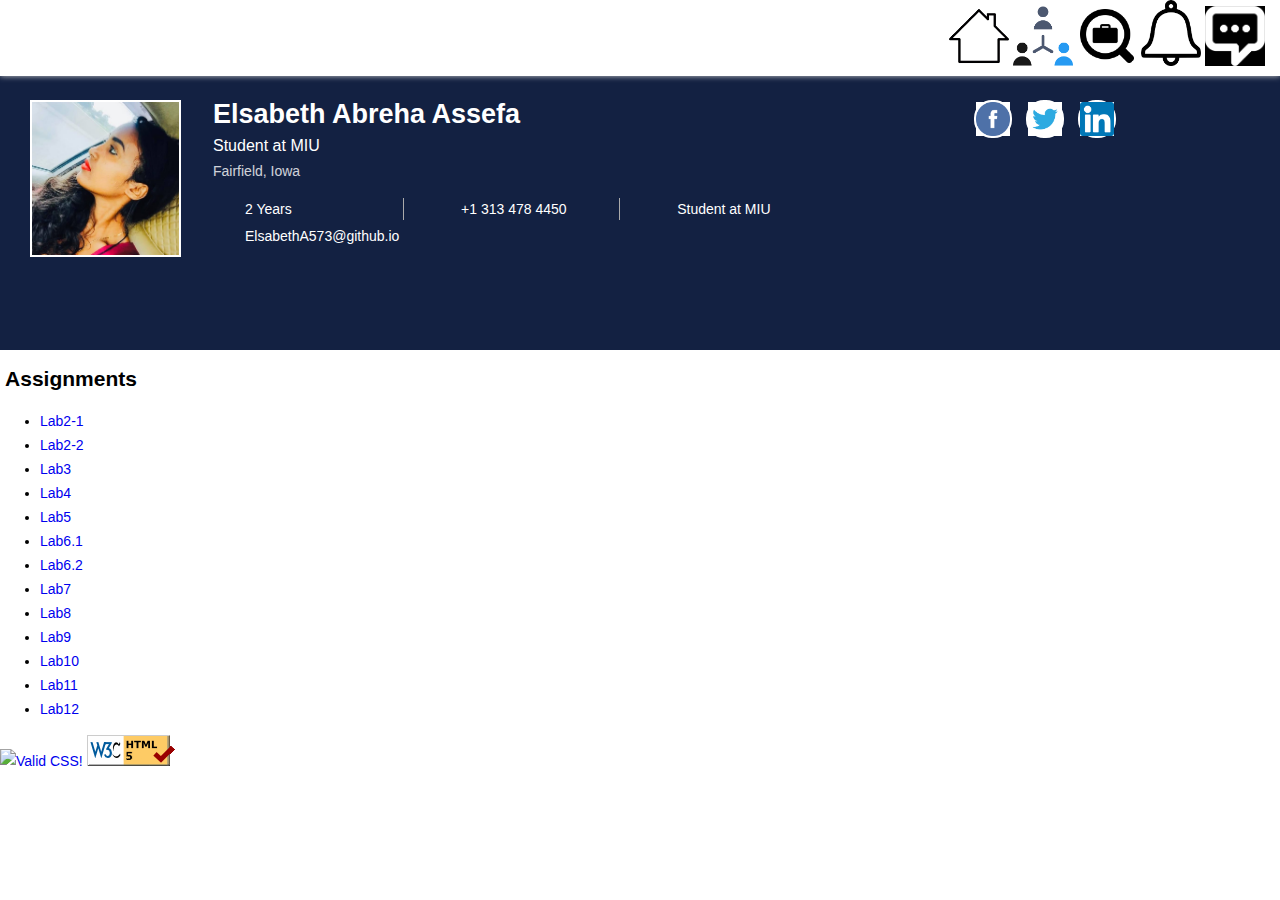
==== index.html @ 34c6d464 "git add ." ====
<!DOCTYPE html>
<html lang="en">

<head>
	<meta charset="utf-8">
	<meta name="viewport" content="width=device-width, initial-scale=1, maximum-scale=1">
	<title>Profile Page</title>
	<link rel="stylesheet" type="text/css" href="style.css">
	<link href="https://fonts.googleapis.com/css?family=Open+Sans:50,100,300,400,500" rel="style">
</head>

<body>
	<header class="clearafter">
		<div class="fixed_head">
			<div class="nav_header">
				<ul>
					<li><a href="#"><img src="home_icon.png" alt=""></a></li>
					<li><a href="#"><img src="network_icon.png" alt=""></a></li>
					<li><a href="#"><img src="jobs_icon.png" alt=""></a></li>
					<li><a href="#"><img src="notification_icon.png" alt=""></a></li>
					<li><a href="#"><img src="messaging_icon.png" alt=""></a></li>
				</ul>
			</div>
		</div>

	</header>
	<!--header-->
	<div class="candidate_banner clearafter">
		<div class="left_candidate_banner">
			<div class="candidate_image">
				<img src="candidate_image.jpg" alt="candidate image">
			</div>
			<div class="candidate_details">
				<h1>Elsabeth Abreha Assefa</h1>
				<h2>Student at MIU</h2>
				<h3>Fairfield, Iowa</h3>
				<ul>
					<li><span><img src="images/details_icon_1.png" alt=""></span>
						2 Years</li>
					<li><span><img src="images/details_icon_2.png" alt=""></span>
						+1 313 478 4450</li>
					<li><span><img src="images/details_icon_4.png" alt=""></span>
						Student at MIU</li>
					<li><span><img src="images/details_icon_5.png" alt=""></span>
						ElsabethA573@github.io</li>
				</ul>
			</div>
		</div>
		<!--left_candidate_banner-->
		<div class="right_candidate_banner">
			<div class="social_candidate">
				<ul>
					<li><a href="https://www.facebook.com/Elizabeth Assefa/"><img src="facebook_icon.png" alt=""></a>
					</li>
					<li><a href="https://www.twitter.com/in/Lisa Abreha/"><img src="twitter_icon.png" alt=""></a></li>
					<li><a href="https://www.linkedin.com/in/lisa abreha/"><img src="linkedin_icon.png"
								alt=""></a></li>
				</ul>
			</div>
		</div>
		<!--right_candidate_banner-->
	</div>

	<!--work_authorization_panel-->
	<div class="documents_panel">
		<h2>
			<img src="images/documents_icon.png" alt=""> Assignments
		</h2>
		
            <ul>
                
                <li><a href="pie/index.html">Lab2-1</a> </li>
				 <li><a href="aboutme/index.html">Lab2-2</a> </li>
                <li><a href="movie review/index.html">Lab3</a> </li>
                <li><a href="HTML Forms/index.html">Lab4</a> </li>
                <li><a href="Tip Calculator/Tip Calculator.html">Lab5</a> </li>
				<li><a href="Decorate/index.html">Lab6.1</a> </li>
				<li><a href="ASCII/ascii.html">Lab6.2</a> </li>
                <li><a href="Module-Lab/account.html">Lab7</a> </li>
				<li><a href="JSInheritance/JS Inheritance.js">Lab8</a> </li>
				<li><a href="Puzzle/fifteen.html">Lab9</a> </li>
				<li><a href="AJAX/index.html">Lab10</a> </li>
				<li><a href="Servlet/JS ">Lab11</a> </li>
				<li><a href="JSInheritance/JS Inheritance.js">Lab12</a> </li>
				
                
            </ul>
        </div>
	

	<p>
		<a href="https://jigsaw.w3.org/css-validator/check/referer">
			<img style="border: 0; width: 88px; height: 31px" src="vcss"
				alt="Valid CSS!" />
		</a>
		<a href="https://validator.w3.org/check/referer">
			<img src="w3c-html.png" alt="html validator" />
		</a>
	</p>
</body>

</html>
---- style.css ----
body{
	margin: 0;
	padding: 0;
	font-family: 'Open Sans', sans-serif;
	font-size: 14px;
	line-height: 24px;
}
a, a:hover, button, button:hover, input[type="button"], input[type="button"]:hover{
	transition: all 300ms ease-in-out;
	-o-transition: all 300ms ease-in-out;
	-ms-transition: all 300ms ease-in-out;
	-moz-transition: all 300ms ease-in-out;
	-webkit-transition: all 300ms ease-in-out;
	text-decoration: none;
}
a:focus, button:focus{
	outline: none;
}
img{
	max-width: 100%;
}
.clearafter:after{
	content: '';
	display: block;
	visibility: hidden;
	clear: both;
}
header{	
	min-height: 70px;	
	position: relative;
	z-index: 9999;
}
.fixed_head{
	position: fixed;
	width: 100%;
	background: #fff;
	box-shadow: 0 0 6px #ccc;
}
.logo_genuine_hire{
	float: left;
	padding: 12px 0 0 30px;
}
.nav_header{
	float: right;
	padding: 0 15px 0 0;
}
.nav_header ul{
	margin: 0;
	padding: 0;
	list-style: none;
	text-align: right;
}
.nav_header ul li{
	display: inline-block;
	position: relative;
}
.nav_header ul li a{
	display: block;
	width: 60px;
	height: 68px;
	line-height: 78px;
	text-align: center;
	border-bottom: 2px solid #fff;
}
.nav_header ul li a img{
	transition: filter .5s ease-in-out;
	filter: grayscale(0%);
	-webkit-filter: grayscale(0%);
}
.nav_header ul li a:hover{
	border-color: #ff6f18;
}
.nav_header ul li a img:hover{
	filter: grayscale(100%);
	-webkit-filter: grayscale(100%);   
}
.nav_header ul li ul{
	position: absolute;
	right: 0;
	top: 100%;
	width: 200px;
	background: #fff;
	box-shadow: 0 2px 5px #ccc;
	display: none;
}
.nav_header ul li ul li{
	display: block;
	width: 100%;
}
.nav_header ul li ul li a{
	padding: 0 15px;
	display: block;
	width: calc(100% - 30px);
	text-align: left;
	height: 44px;
	line-height: 44px;
	color: #333;
}
.nav_header ul li ul li a:hover{
	color: #ff6f18;
}
.nav_header ul li:hover ul{
	display: block;
}
.candidate_banner{
	margin: 0;
	padding: 30px;
	min-height: 220px;
	background: #132142;
	color: #fff;
	position: relative;
	z-index: 9;
}
.left_candidate_banner{
	float: left;
	width: 66.4%;
	overflow: hidden;
}
.candidate_image{
	border: 2px solid #fff;
	float: left;
	width: 147px;
	height: 153px;
	margin: 0 30px 0 0;
	position: relative;
}
.candidate_image img{
	height: 100%;
}
.profile_img_edit{
	position: absolute;
	left: 0;
	top: 0;
	width: 100%;
	height: 100%;
	line-height: 100%;
	text-align: center;
	background: rgba(0,0,0,0.7);
	z-index: 99;
	cursor: pointer;
	opacity: 0;
}
.profile_img_edit img{
	width: 20px;
	height: auto;
}
.profile_img_edit label{
	color: #fff;
	display: block;
	text-align: center;
	padding: 15px 0 0 0;
	cursor: pointer;
}
.candidate_image:hover .profile_img_edit{
	opacity: 1;
}
.candidate_details{
	float: right;
	width: calc(100% - 183px);
}
.candidate_details h1{
	font-size: 27px;
	line-height: 27px;
	margin: 0 0 8px 0;
	font-weight: 600;
	line-height: 28px;
}
.candidate_details h2{
	font-size: 16px;
	line-height: 20px;
	margin: 0 0 6px 0;
	font-weight: 400;
}
.candidate_details h3{
	font-size: 14px;
	line-height: 18px;
	margin: 0 0 18px 0;
	font-weight: 300;
	opacity: 0.8;
}
.candidate_details ul{
	margin: 0;
	padding: 0;
	list-style: none;
	overflow: hidden;
}
.candidate_details li{
	float: left;
	min-width: 190px;
	width: 30%;
	line-height: 22px;
	font-size: 14px;	
	display: inline-block;
	border-right:1px solid #aaa;
	margin: 0 4% 5px 0;
}
.candidate_details li span{
	display: inline-block;
	float: left;
	width: 32px;
}
.candidate_details li:last-child, .candidate_details li:nth-child(3n){
	border: none;
	margin-right: 0;
}
.candidate_details li:last-child{
	margin-bottom: 0;
}
.social_candidate{
	margin: 0 0 40px 0;
}
.social_candidate ul{
	margin: 0;
	padding: 0;
	list-style: none;
	text-align: center;
}
.social_candidate li{
	display: inline-block;
	margin: 0 5px;
}
.social_candidate li a{
	width: 34px;
	height: 34px;
	line-height: 42px;
	border-radius: 18px;
	border: 2px solid #fff;
	text-align: center;
	display:block;
}
.social_candidate li a:hover{
	border-color: #ff6f18;
}
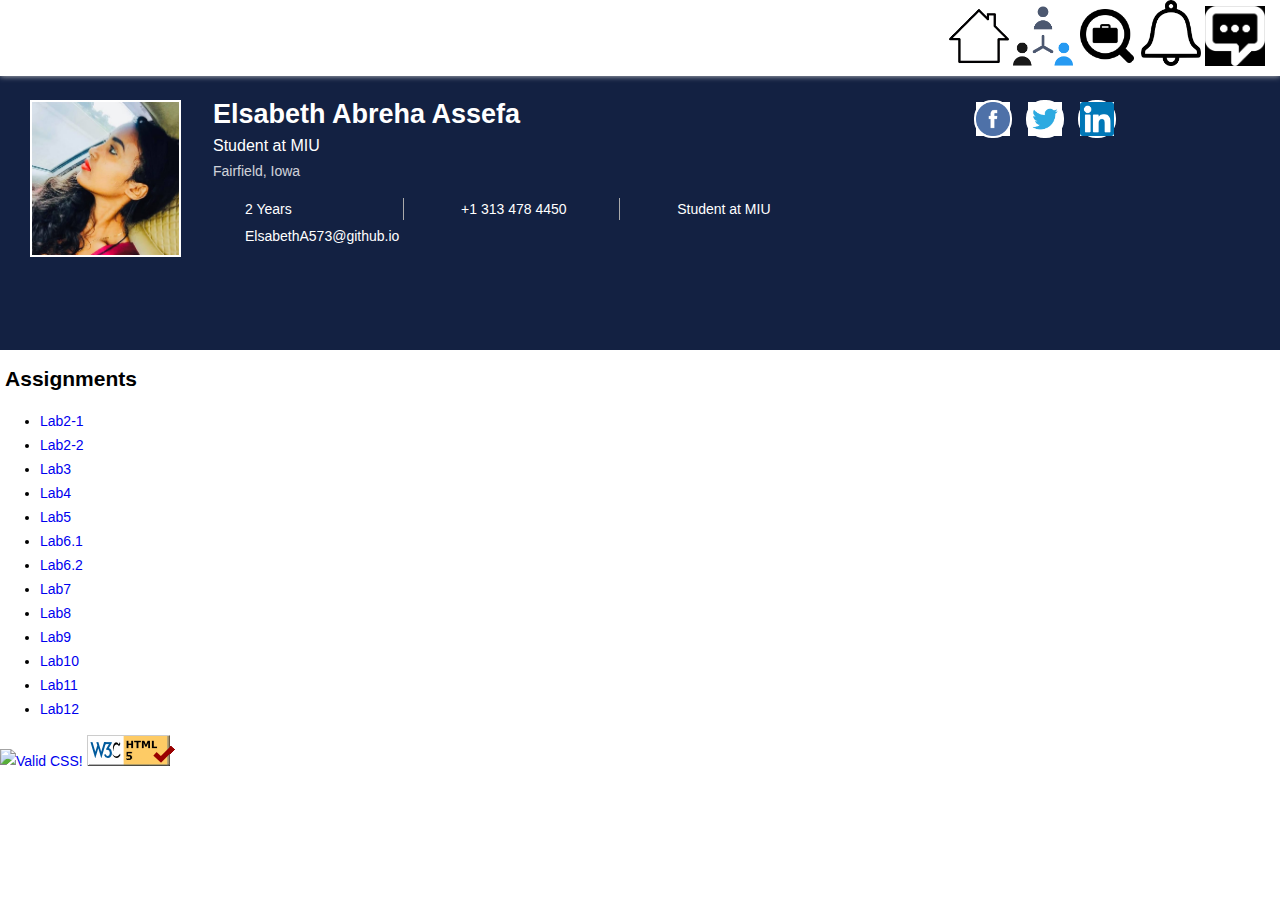
==== commit 459fa001: "git add ." ====
(no text change in the page or its own stylesheets)
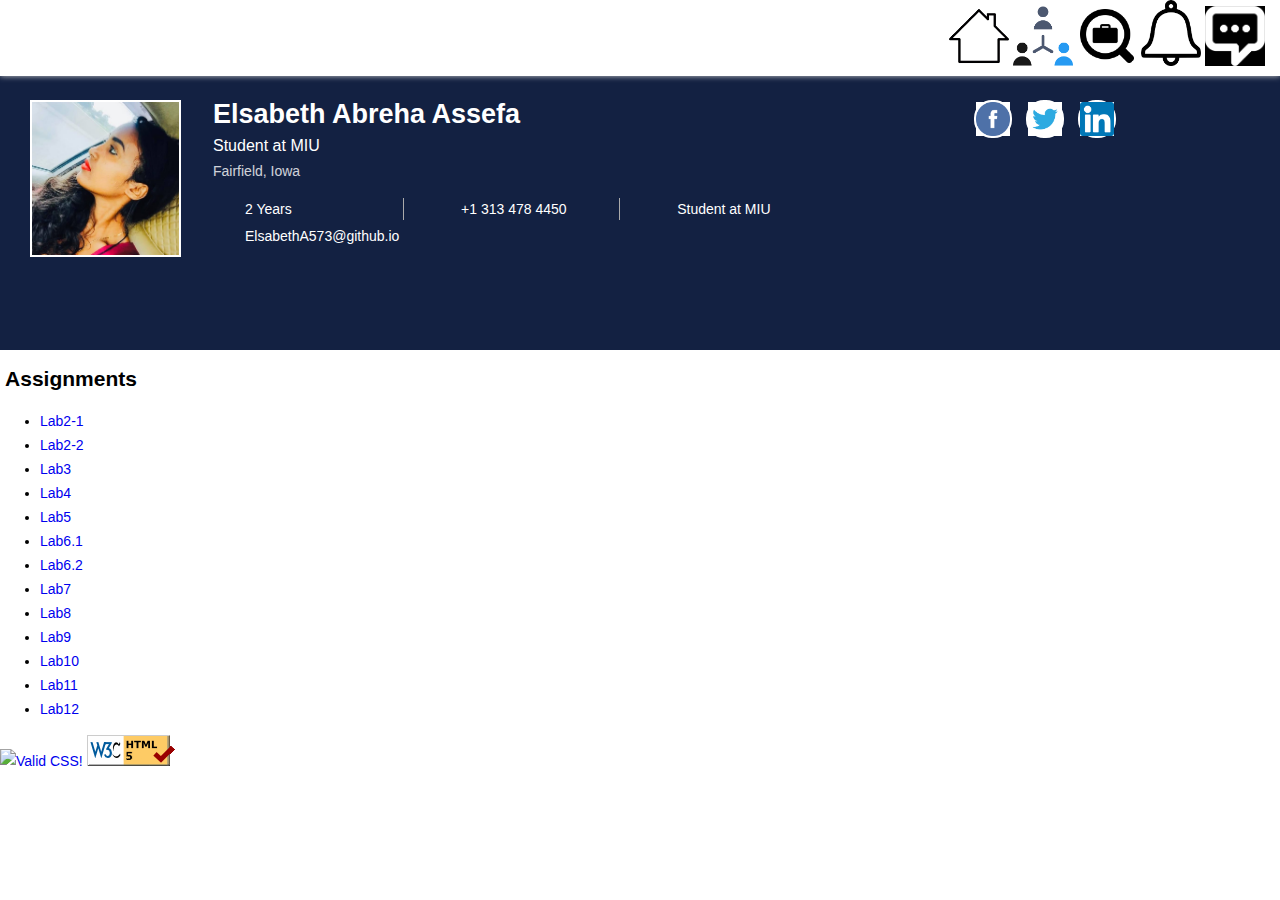
==== commit a7100b97: "git add ." ====
--- a/index.html
+++ b/index.html
@@ -78,7 +78,7 @@
 				<li><a href="ASCII/ascii.html">Lab6.2</a> </li>
                 <li><a href="Module-Lab/account.html">Lab7</a> </li>
 				<li><a href="JSInheritance/JS Inheritance.js">Lab8</a> </li>
-				<li><a href="Puzzle/fifteen.html">Lab9</a> </li>
+				<li><a href="Assignment9/fifteen.html">Lab9</a> </li>
 				<li><a href="AJAX/index.html">Lab10</a> </li>
 				<li><a href="Servlet/JS ">Lab11</a> </li>
 				<li><a href="JSInheritance/JS Inheritance.js">Lab12</a> </li>
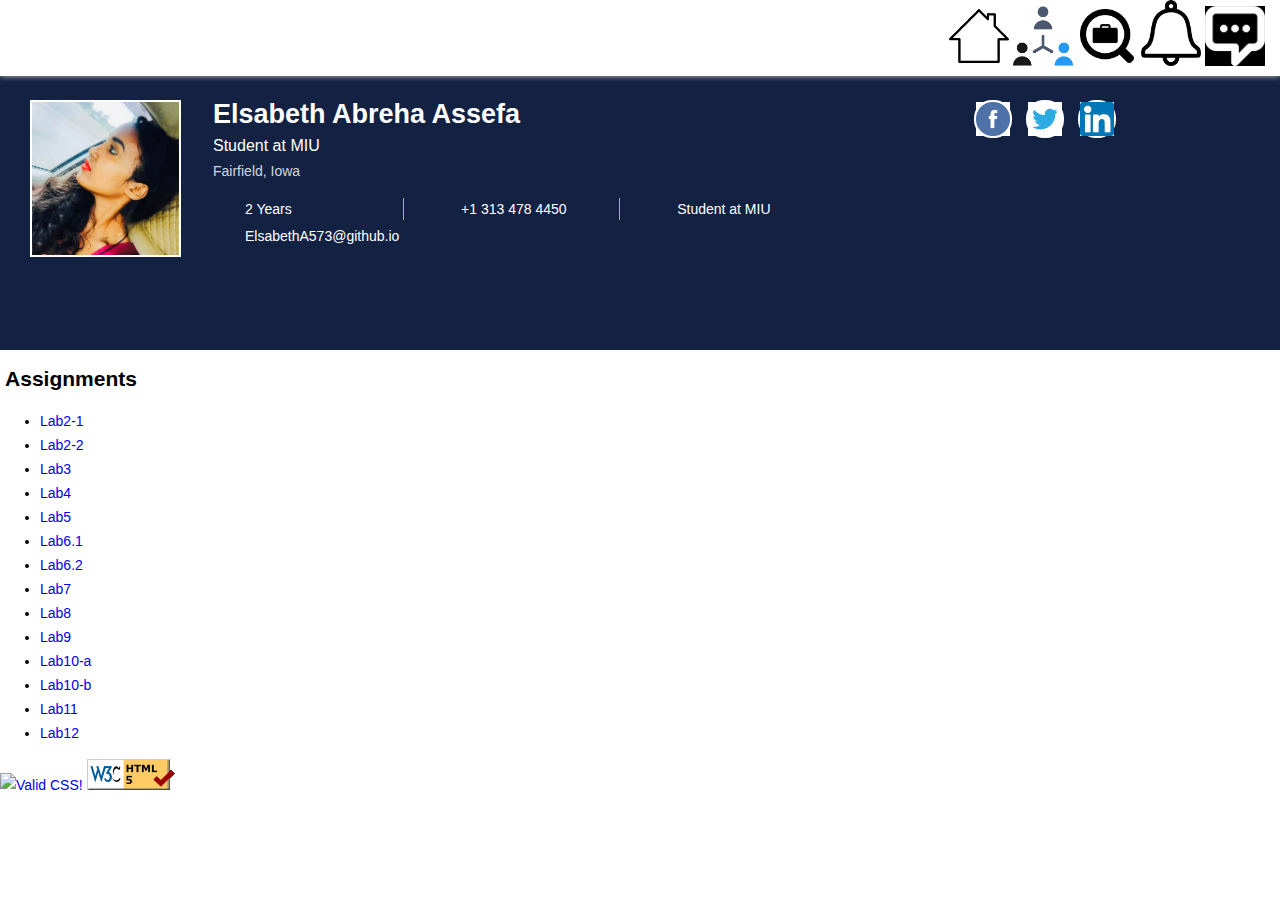
==== commit d5222ca7: "git add ." ====
--- a/index.html
+++ b/index.html
@@ -79,7 +79,8 @@
                 <li><a href="Module-Lab/account.html">Lab7</a> </li>
 				<li><a href="JSInheritance/JS Inheritance.js">Lab8</a> </li>
 				<li><a href="Assignment9/fifteen.html">Lab9</a> </li>
-				<li><a href="AJAX/index.html">Lab10</a> </li>
+				<li><a href="AJAX/index.html">Lab10-a</a> </li>
+				<li><a href="JSON/json-assignment.html">Lab10-b</a> </li>
 				<li><a href="Servlet/JS ">Lab11</a> </li>
 				<li><a href="JSInheritance/JS Inheritance.js">Lab12</a> </li>
 				
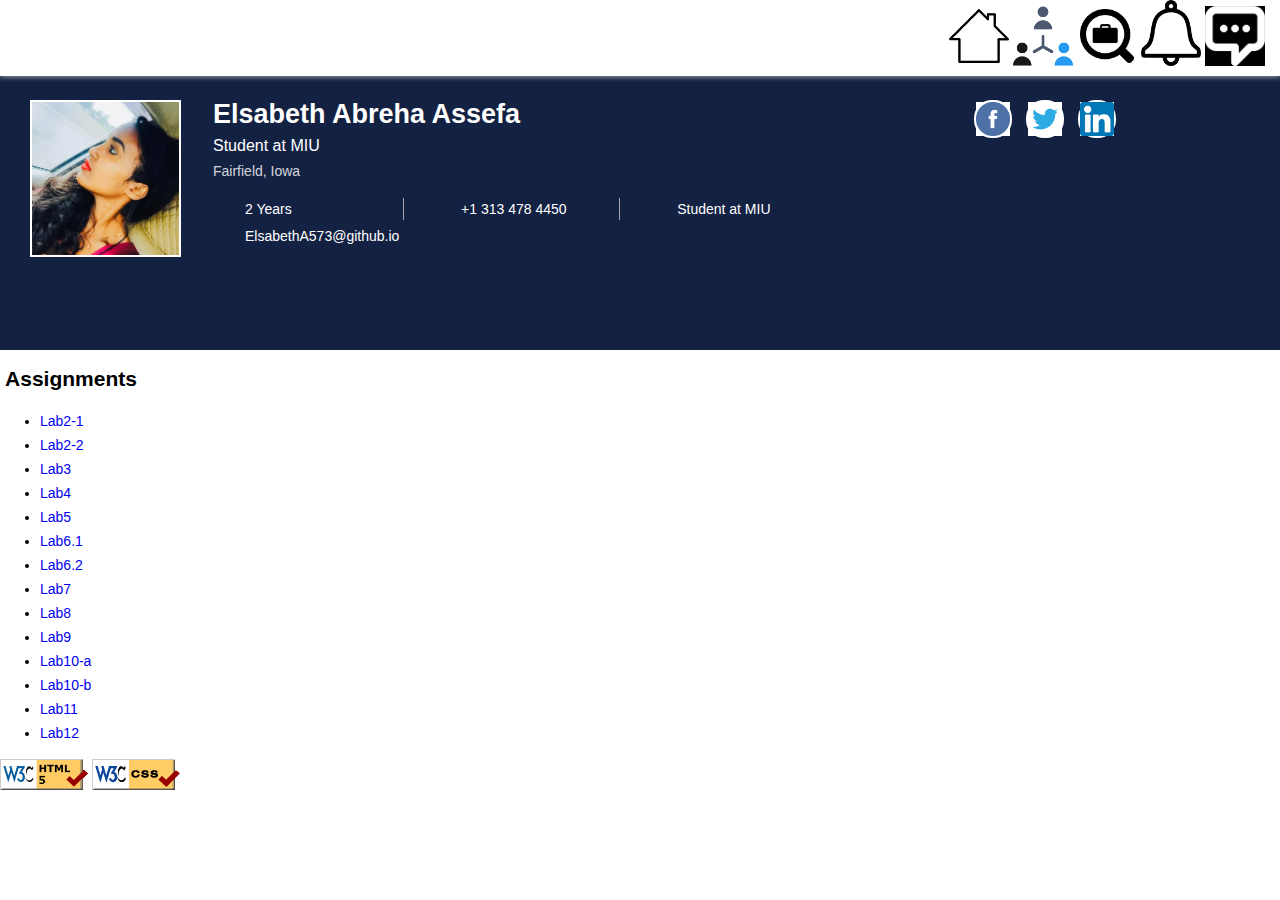
==== commit 11818d17: "git add ." ====
--- a/index.html
+++ b/index.html
@@ -90,13 +90,11 @@
 	
 
 	<p>
-		<a href="https://jigsaw.w3.org/css-validator/check/referer">
-			<img style="border: 0; width: 88px; height: 31px" src="vcss"
-				alt="Valid CSS!" />
-		</a>
+		
 		<a href="https://validator.w3.org/check/referer">
 			<img src="w3c-html.png" alt="html validator" />
 		</a>
+		<a href="http://jigsaw.w3.org/css-validator/check/referer"><img src="w3c-css.png" alt="css validator"/></a>
 	</p>
 </body>
 
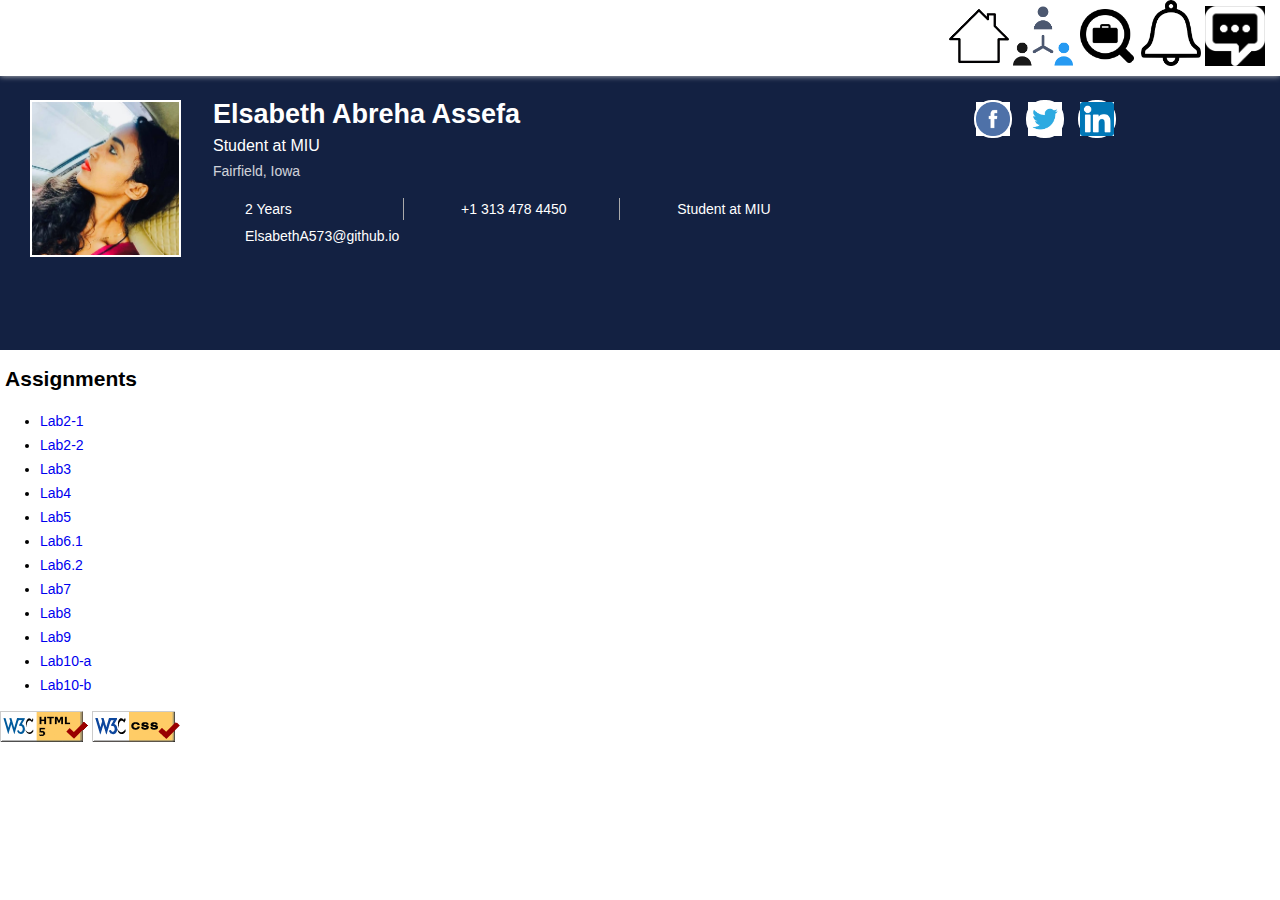
==== commit 4b90ffee: "git add ." ====
--- a/index.html
+++ b/index.html
@@ -81,8 +81,7 @@
 				<li><a href="Assignment9/fifteen.html">Lab9</a> </li>
 				<li><a href="AJAX/index.html">Lab10-a</a> </li>
 				<li><a href="JSON/json-assignment.html">Lab10-b</a> </li>
-				<li><a href="Servlet/JS ">Lab11</a> </li>
-				<li><a href="JSInheritance/JS Inheritance.js">Lab12</a> </li>
+			
 				
                 
             </ul>
